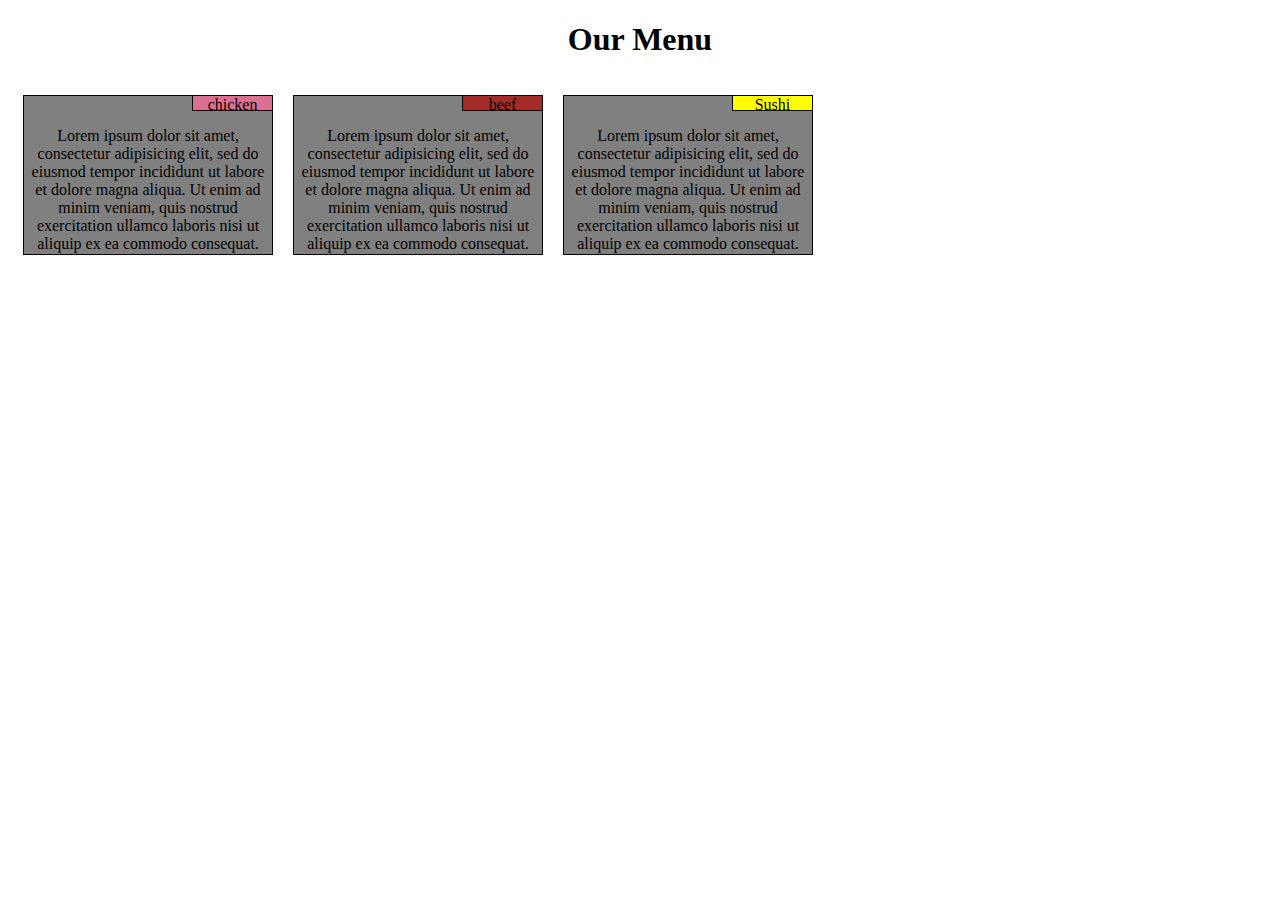
==== index.html @ eb644675 "Add files via upload" ====
<!DOCTYPE html>
<html lang="en">
<head>
    <meta charset="UTF-8">
    <meta http-equiv="X-UA-Compatible" content="IE=edge">
    <meta name="viewport" content="width=device-width, initial-scale=1.0">
    <title>Assignment</title>
    <link rel="stylesheet" href="style.css">
</head>
<body>
    <h1>Our Menu</h1>
    <div class="big">
     <div id="first">
        <p id="chicken">chicken</p>
        <p>Lorem ipsum dolor sit amet, consectetur adipisicing elit, sed do eiusmod tempor incididunt ut labore et dolore magna aliqua. Ut enim ad minim veniam, quis nostrud exercitation ullamco laboris nisi ut aliquip ex ea commodo consequat.</p>
     </div>
     <div id="second">
         <p id="beef">beef</p>
         <p>Lorem ipsum dolor sit amet, consectetur adipisicing elit, sed do eiusmod tempor incididunt ut labore et dolore magna aliqua. Ut enim ad minim veniam, quis nostrud exercitation ullamco laboris nisi ut aliquip ex ea commodo consequat.</p>
     </div>
     <div id="third">
         <p id="sushi">Sushi</p>
         <p>Lorem ipsum dolor sit amet, consectetur adipisicing elit, sed do eiusmod tempor incididunt ut labore et dolore magna aliqua. Ut enim ad minim veniam, quis nostrud exercitation ullamco laboris nisi ut aliquip ex ea commodo consequat.</p>
     </div>
    </div>

</body>
</html>
---- style.css ----
.big{
    width: 820px;
    height: 190px;
    padding: 15px;
}
#first{
    float: left;
    width: 250px;
    height: 160px;
    border: 1px solid black;
    background-color: grey;
}
#second{
    float: left;
    width: 250px;
    height: 160px;
    border: 1px solid black;
    background-color: grey;
    margin-left: 20px;
}
#third{
    float: left;
    width: 250px;
    height: 160px;
    border: 1px solid black;
    background-color: grey;
    margin-left: 20px;
    margin-right: 0;
}
body{
    text-align: center;
}
#chicken{
    background-color: palevioletred;
    border: 1px solid black;
    border-top: 0;
    border-right: 0;
    position: relative;
    bottom: 0;
    left: 168px;
    width: 80px;
    height: 15px;
    font-size: 25% larger;
    margin-top: 0;
}
#beef{
    background-color: brown;
    border: 1px solid black;
    border-top: 0;
    border-right: 0;
    position: relative;
    bottom: 0;
    left: 168px;
    width: 80px;
    height: 15px;
    font-size: 25% larger;
    margin-top: 0;
}
#sushi{
    background-color: yellow;
    border: 1px solid black;
    border-top: 0;
    border-right: 0;
    position: relative;
    bottom: 0;
    left: 168px;
    width: 80px;
    height: 15px;
    font-size: 25% larger;
    margin-top: 0;
}
h1{
    font-size: 75% larger;
    text-align: center;
   
}
@media (min-width: 992px) {
    
}
* {
    box-sizing: border-box;
}
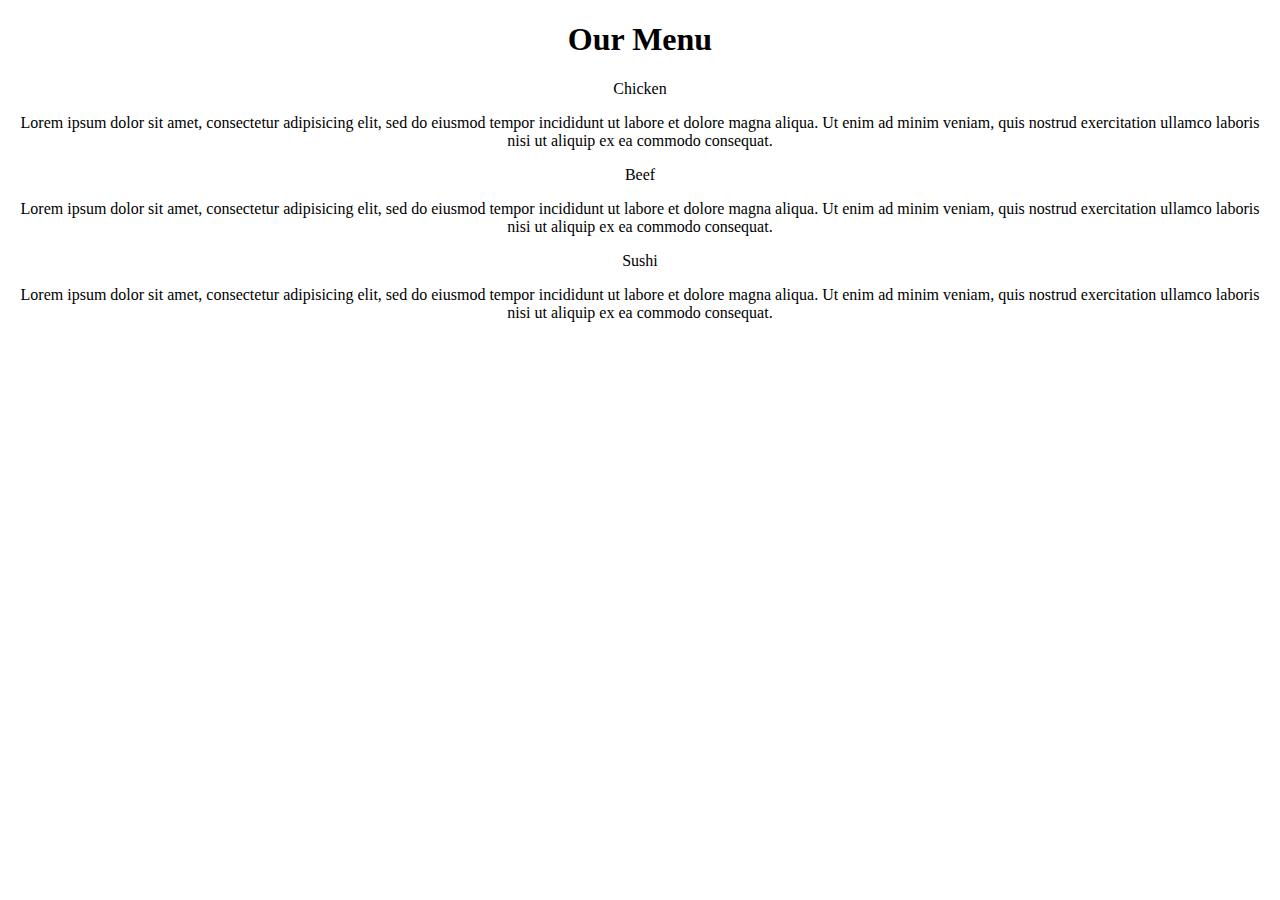
==== commit 56972c9d: "Update index.html" ====
--- a/index.html
+++ b/index.html
@@ -9,20 +9,19 @@
 </head>
 <body>
     <h1>Our Menu</h1>
-    <div class="big">
-     <div id="first">
-        <p id="chicken">chicken</p>
-        <p>Lorem ipsum dolor sit amet, consectetur adipisicing elit, sed do eiusmod tempor incididunt ut labore et dolore magna aliqua. Ut enim ad minim veniam, quis nostrud exercitation ullamco laboris nisi ut aliquip ex ea commodo consequat.</p>
-     </div>
-     <div id="second">
-         <p id="beef">beef</p>
-         <p>Lorem ipsum dolor sit amet, consectetur adipisicing elit, sed do eiusmod tempor incididunt ut labore et dolore magna aliqua. Ut enim ad minim veniam, quis nostrud exercitation ullamco laboris nisi ut aliquip ex ea commodo consequat.</p>
-     </div>
-     <div id="third">
-         <p id="sushi">Sushi</p>
-         <p>Lorem ipsum dolor sit amet, consectetur adipisicing elit, sed do eiusmod tempor incididunt ut labore et dolore magna aliqua. Ut enim ad minim veniam, quis nostrud exercitation ullamco laboris nisi ut aliquip ex ea commodo consequat.</p>
-     </div>
+    <div id="largest">
+        <div id="div1" class="div">
+            <p id="p1">Chicken</p>
+            <p class="content">Lorem ipsum dolor sit amet, consectetur adipisicing elit, sed do eiusmod tempor incididunt ut labore et dolore magna aliqua. Ut enim ad minim veniam, quis nostrud exercitation ullamco laboris nisi ut aliquip ex ea commodo consequat.</p>
+        </div>
+        <div id="div2" class="div">
+            <p id="p2">Beef</p>
+            <p class="content">Lorem ipsum dolor sit amet, consectetur adipisicing elit, sed do eiusmod tempor incididunt ut labore et dolore magna aliqua. Ut enim ad minim veniam, quis nostrud exercitation ullamco laboris nisi ut aliquip ex ea commodo consequat.</p>
+        </div>
+        <div id="div3" class="div">
+            <p id="p3">Sushi</p>
+            <p class="content">Lorem ipsum dolor sit amet, consectetur adipisicing elit, sed do eiusmod tempor incididunt ut labore et dolore magna aliqua. Ut enim ad minim veniam, quis nostrud exercitation ullamco laboris nisi ut aliquip ex ea commodo consequat.</p>
+        </div>
     </div>
-
 </body>
-</html>+</html>
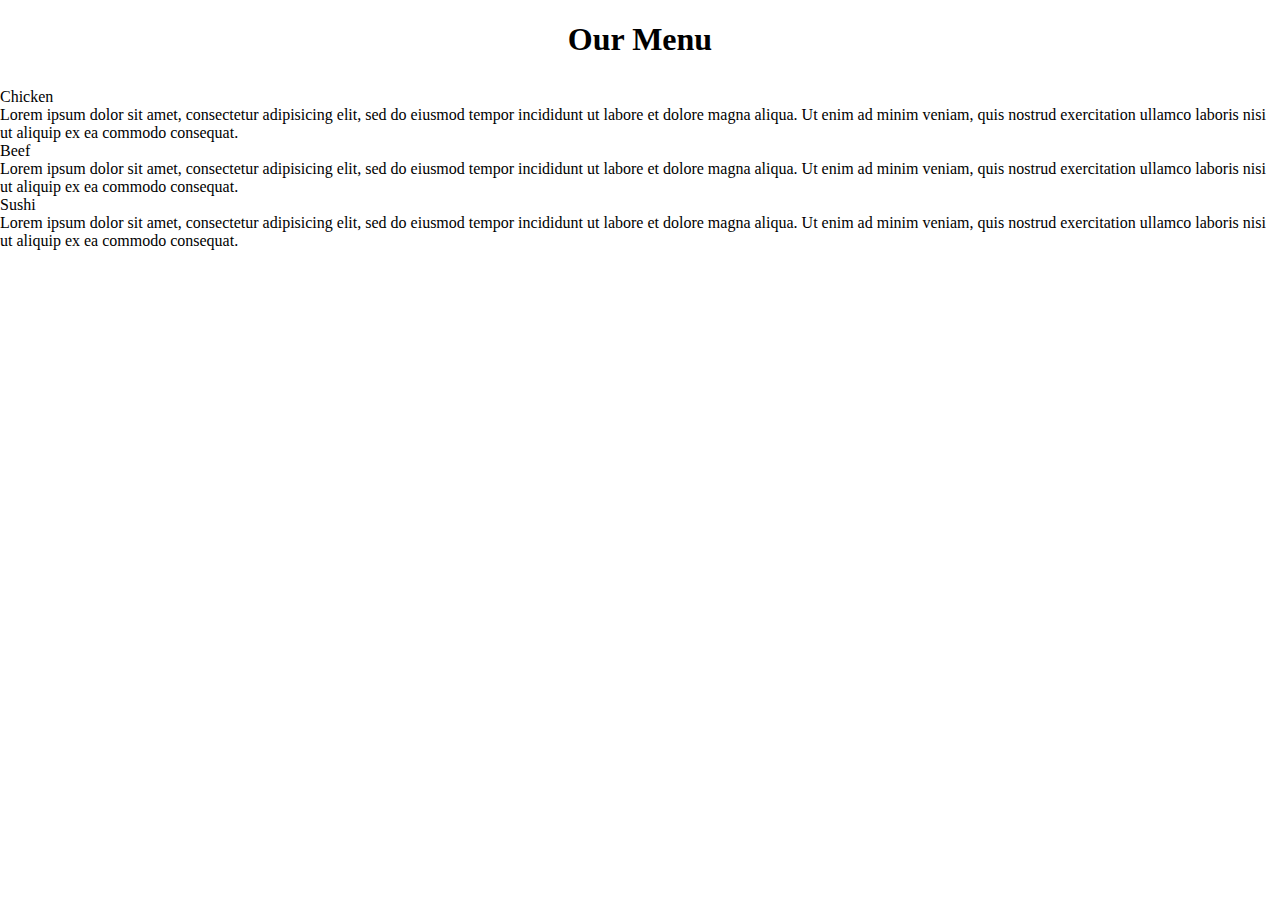
==== commit b2684b4f: "Update index.html" ====
--- a/index.html
+++ b/index.html
@@ -4,23 +4,23 @@
     <meta charset="UTF-8">
     <meta http-equiv="X-UA-Compatible" content="IE=edge">
     <meta name="viewport" content="width=device-width, initial-scale=1.0">
-    <title>Assignment</title>
+    <title>Module2-Assignment</title>
     <link rel="stylesheet" href="style.css">
 </head>
 <body>
     <h1>Our Menu</h1>
-    <div id="largest">
-        <div id="div1" class="div">
-            <p id="p1">Chicken</p>
-            <p class="content">Lorem ipsum dolor sit amet, consectetur adipisicing elit, sed do eiusmod tempor incididunt ut labore et dolore magna aliqua. Ut enim ad minim veniam, quis nostrud exercitation ullamco laboris nisi ut aliquip ex ea commodo consequat.</p>
+    <div class="body">
+        <div class="box first">
+            <div class="Chicken">Chicken</div>
+            <div class="content">Lorem ipsum dolor sit amet, consectetur adipisicing elit, sed do eiusmod tempor incididunt ut labore et dolore magna aliqua. Ut enim ad minim veniam, quis nostrud exercitation ullamco laboris nisi ut aliquip ex ea commodo consequat.</div>
         </div>
-        <div id="div2" class="div">
-            <p id="p2">Beef</p>
-            <p class="content">Lorem ipsum dolor sit amet, consectetur adipisicing elit, sed do eiusmod tempor incididunt ut labore et dolore magna aliqua. Ut enim ad minim veniam, quis nostrud exercitation ullamco laboris nisi ut aliquip ex ea commodo consequat.</p>
+        <div class="box second">
+            <div class="Beef">Beef</div>
+            <div class="content">Lorem ipsum dolor sit amet, consectetur adipisicing elit, sed do eiusmod tempor incididunt ut labore et dolore magna aliqua. Ut enim ad minim veniam, quis nostrud exercitation ullamco laboris nisi ut aliquip ex ea commodo consequat.</div>
         </div>
-        <div id="div3" class="div">
-            <p id="p3">Sushi</p>
-            <p class="content">Lorem ipsum dolor sit amet, consectetur adipisicing elit, sed do eiusmod tempor incididunt ut labore et dolore magna aliqua. Ut enim ad minim veniam, quis nostrud exercitation ullamco laboris nisi ut aliquip ex ea commodo consequat.</p>
+        <div class="box third">
+            <div class="sushi">Sushi</div>
+            <div class="content">Lorem ipsum dolor sit amet, consectetur adipisicing elit, sed do eiusmod tempor incididunt ut labore et dolore magna aliqua. Ut enim ad minim veniam, quis nostrud exercitation ullamco laboris nisi ut aliquip ex ea commodo consequat.</div>
         </div>
     </div>
 </body>
--- a/style.css
+++ b/style.css
@@ -1,82 +1,74 @@
-.big{
-    width: 820px;
-    height: 190px;
-    padding: 15px;
+.div{
+    width: 30%;
+    border: 1px solid black;
+    padding: 10px;
+    margin-right: 20px;
+    float: left;
+    background-color: grey;
+    height: 200px;
 }
-#first{
-    float: left;
-    width: 250px;
-    height: 160px;
-    border: 1px solid black;
-    background-color: grey;
-}
-#second{
-    float: left;
-    width: 250px;
-    height: 160px;
-    border: 1px solid black;
-    background-color: grey;
-    margin-left: 20px;
-}
-#third{
-    float: left;
-    width: 250px;
-    height: 160px;
-    border: 1px solid black;
-    background-color: grey;
-    margin-left: 20px;
-    margin-right: 0;
+h1{
+    margin-bottom: 30px;
+    text-align: center;
 }
 body{
-    text-align: center;
+    margin: 0;
+    padding: 0;
 }
-#chicken{
-    background-color: palevioletred;
-    border: 1px solid black;
-    border-top: 0;
-    border-right: 0;
-    position: relative;
-    bottom: 0;
-    left: 168px;
-    width: 80px;
-    height: 15px;
-    font-size: 25% larger;
-    margin-top: 0;
-}
-#beef{
-    background-color: brown;
-    border: 1px solid black;
-    border-top: 0;
-    border-right: 0;
-    position: relative;
-    bottom: 0;
-    left: 168px;
-    width: 80px;
-    height: 15px;
-    font-size: 25% larger;
-    margin-top: 0;
-}
-#sushi{
-    background-color: yellow;
-    border: 1px solid black;
-    border-top: 0;
-    border-right: 0;
-    position: relative;
-    bottom: 0;
-    left: 168px;
-    width: 80px;
-    height: 15px;
-    font-size: 25% larger;
-    margin-top: 0;
-}
-h1{
-    font-size: 75% larger;
-    text-align: center;
-   
-}
-@media (min-width: 992px) {
-    
+#largest{
+
+    background-color: aqua;
 }
 * {
     box-sizing: border-box;
-}+}
+#p1{
+    background-color: palevioletred;
+    position: relative;
+    bottom: 10px;
+    left: 10px;
+    border: 1px solid black;
+    border-right: 0;
+    border-top: 0;
+    margin: 0px;
+    margin-left: 170px;
+    font-weight: bold;
+}
+#p2{
+    background-color: brown;
+    position: relative;
+    bottom: 10px;
+    left: 10px;
+    border: 1px solid black;
+    border-right: 0;
+    border-top: 0;
+    margin: 0px;
+    margin-left: 170px;
+    font-weight: bold;
+    color: white;
+}
+#p3{
+    background-color: yellow;
+    position: relative;
+    bottom: 10px;
+    left: 10px;
+    border: 1px solid black;
+    border-right: 0;
+    border-top: 0;
+    margin: 0px;
+    margin-left: 170px;
+    font-weight: bold;
+}
+p{
+    text-align: center;
+    overflow: auto;
+}
+#div1{
+    margin-left: 20px;
+}
+@media (min-width: 992px) and (max-width: 1199px){
+    .div{
+        width: 15%;
+        height: 150px;
+    }
+}
